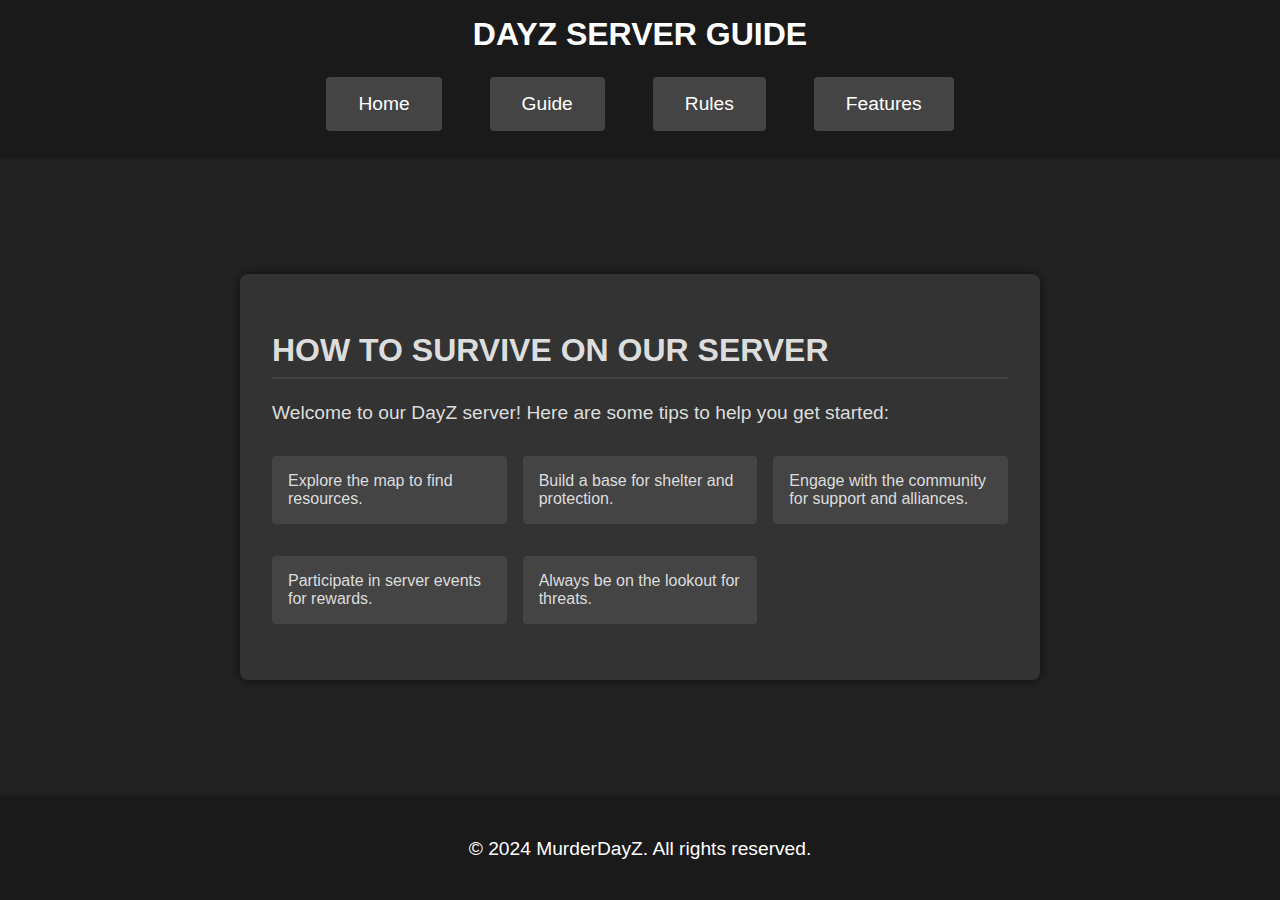
==== guide.html @ a401296c "Add files via upload" ====
<!DOCTYPE html>
<html lang="en">
<head>
    <meta charset="UTF-8">
    <meta name="viewport" content="width=device-width, initial-scale=1.0">
    <title>DayZ Server - Guide</title>
    <link rel="stylesheet" href="styles.css">
</head>
<body>
    <header>
        <h1>DayZ Server Guide</h1>
        <nav>
            <ul>
                <li><a href="index.html">Home</a></li>
                <li><a href="guide.html">Guide</a></li>
                <li><a href="rules.html">Rules</a></li>
                <li><a href="features.html">Features</a></li>
            </ul>
        </nav>
    </header>

    <main>
        <section id="guide">
            <h2>How to Survive on Our Server</h2>
            <p>Welcome to our DayZ server! Here are some tips to help you get started:</p>
            <ul>
                <li>Explore the map to find resources.</li>
                <li>Build a base for shelter and protection.</li>
                <li>Engage with the community for support and alliances.</li>
                <li>Participate in server events for rewards.</li>
                <li>Always be on the lookout for threats.</li>
            </ul>
        </section>
    </main>

    <footer>
        <p>&copy; 2024 MurderDayZ. All rights reserved.</p>
    </footer>
</body>
</html>
---- styles.css ----
/* Global Styles */
* {
    box-sizing: border-box;
}

html, body {
    height: 100%;
    margin: 0;
    padding: 0;
    font-family: 'Arial', sans-serif;
    background-color: #222;
    color: #ddd;
}

body {
    display: flex;
    flex-direction: column;
    min-height: 100vh;
}

header {
    background: #1a1a1a;
    color: #fff;
    padding: 1rem 0;
    text-align: center;
    box-shadow: 0 2px 4px rgba(0, 0, 0, 0.4);
}

header h1 {
    margin: 0;
    font-size: 2rem;
    text-transform: uppercase;
}

nav ul {
    list-style: none;
    padding: 0;
    display: flex;
    justify-content: center;
    margin: 1rem 0 0 0;
    flex-wrap: wrap;
}

nav ul li {
    margin: 0.5rem 1rem;
}

nav ul li a {
    color: #fff;
    text-decoration: none;
    font-size: 1.2rem;
    padding: 0.5rem 1rem;
    border-radius: 4px;
    transition: background 0.3s, transform 0.3s;
}

nav ul li a:hover {
    background: #575757;
    transform: scale(1.1);
}

.hero {
    background: url('hero-bg.jpg') no-repeat center center/cover;
    color: #fff;
    padding: 4rem 2rem;
    text-align: center;
    position: relative;
}

.hero:before {
    content: '';
    position: absolute;
    top: 0;
    left: 0;
    right: 0;
    bottom: 0;
    background: rgba(0, 0, 0, 0.5);
}

.hero h2 {
    position: relative;
    font-size: 2.5rem;
    margin-bottom: 1rem;
}

.hero p {
    position: relative;
    font-size: 1.2rem;
}

.discord-invite {
    margin-top: 2rem;
    position: relative;
}

.discord-invite a {
    display: flex;
    align-items: center;
    justify-content: center;
    text-decoration: none;
    background: #7289da;
    color: #fff;
    padding: 0.75rem 1.5rem;
    border-radius: 5px;
    transition: background 0.3s, transform 0.3s;
}

.discord-invite a:hover {
    background: #5b6eae;
    transform: scale(1.05);
}

.discord-logo {
    width: 24px;
    height: 24px;
    margin-right: 0.5rem;
}

main {
    flex: 1;
    display: flex;
    flex-direction: column;
    align-items: center;
    justify-content: center;
    padding: 2rem;
    width: 100%;
}

section {
    width: 100%;
    max-width: 800px;
    padding: 2rem;
    margin: 2rem auto;
    background: #333;
    border-radius: 8px;
    box-shadow: 0 0 10px rgba(0, 0, 0, 0.6);
    position: relative;
    z-index: 1;
    animation: fadeIn 1s ease-in-out;
}

h2 {
    font-size: 1.5rem;
    margin-bottom: 1rem;
    border-bottom: 2px solid #444;
    padding-bottom: 0.5rem;
    text-transform: uppercase;
}

p {
    font-size: 1rem;
    line-height: 1.6;
}

ul {
    list-style: none;
    padding: 0;
    display: grid;
    grid-template-columns: 1fr;
    gap: 1rem;
}

ul li {
    background: #444;
    margin: 0.5rem 0;
    padding: 1rem;
    border-radius: 4px;
    transition: background 0.3s, transform 0.3s;
}

ul li:hover {
    background: #555;
    transform: scale(1.05);
}

form {
    display: flex;
    flex-direction: column;
    gap: 1rem;
}

form label {
    margin: 0.5rem 0;
}

form input, form textarea {
    padding: 0.5rem;
    border: 1px solid #444;
    border-radius: 4px;
    background: #222;
    color: #ddd;
}

form button {
    padding: 0.75rem;
    background: #555;
    color: #fff;
    border: none;
    border-radius: 4px;
    cursor: pointer;
    transition: background 0.3s;
}

form button:hover {
    background: #777;
}

footer {
    text-align: center;
    padding: 1rem 0;
    background: #1a1a1a;
    color: #fff;
    position: relative;
    width: 100%;
    box-shadow: 0 -2px 4px rgba(0, 0, 0, 0.4);
}

/* Responsive Design */
@media (min-width: 768px) {
    nav ul {
        justify-content: center;
    }

    ul {
        grid-template-columns: repeat(auto-fit, minmax(200px, 1fr));
    }

    .hero h2 {
        font-size: 3rem;
    }

    .hero p {
        font-size: 1.5rem;
    }

    h2 {
        font-size: 2rem;
    }

    p {
        font-size: 1.2rem;
    }
}

/* Animations */
@keyframes fadeIn {
    from {
        opacity: 0;
        transform: translateY(10px);
    }
    to {
        opacity: 1;
        transform: translateY(0);
    }
}
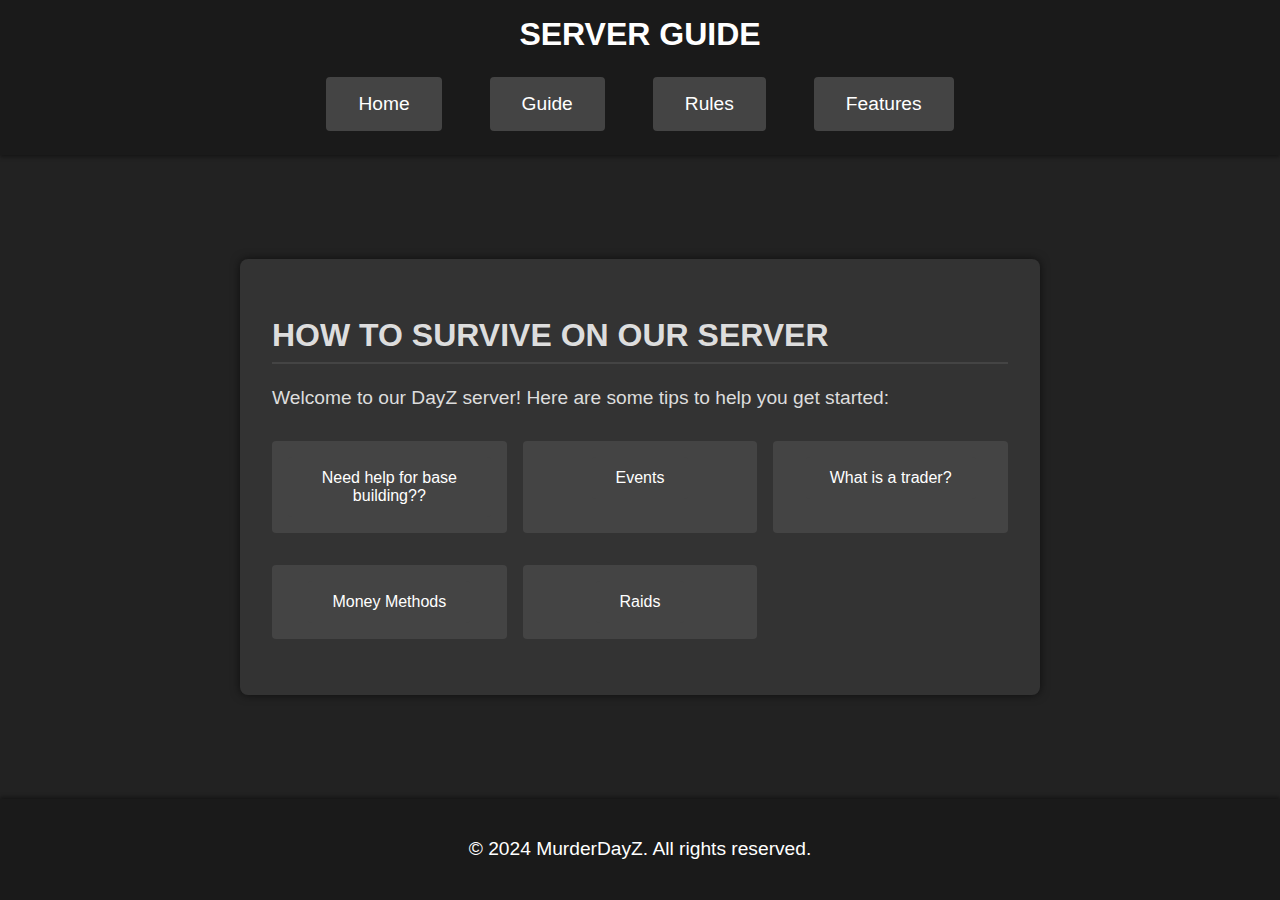
==== commit f3865aef: "Add files via upload" ====
--- a/guide.html
+++ b/guide.html
@@ -8,9 +8,9 @@
 </head>
 <body>
     <header>
-        <h1>DayZ Server Guide</h1>
+        <h1>Server Guide</h1>
         <nav>
-            <ul>
+            <ul class="nav-links">
                 <li><a href="index.html">Home</a></li>
                 <li><a href="guide.html">Guide</a></li>
                 <li><a href="rules.html">Rules</a></li>
@@ -24,11 +24,11 @@
             <h2>How to Survive on Our Server</h2>
             <p>Welcome to our DayZ server! Here are some tips to help you get started:</p>
             <ul>
-                <li>Explore the map to find resources.</li>
-                <li>Build a base for shelter and protection.</li>
-                <li>Engage with the community for support and alliances.</li>
-                <li>Participate in server events for rewards.</li>
-                <li>Always be on the lookout for threats.</li>
+                <li><a href="Base_Building.html" class="button-link">Need help for base building??</a></li>
+                <li><a href="Events.html" class="button-link">Events</a></li>
+                <li><a href="Trader.html" class="button-link">What is a trader?</a></li>
+                <li><a href="Money_Methods.html" class="button-link">Money Methods</a></li>
+                <li><a href="Raids.html" class="button-link">Raids</a></li>
             </ul>
         </section>
     </main>
--- a/styles.css
+++ b/styles.css
@@ -166,11 +166,23 @@
     padding: 1rem;
     border-radius: 4px;
     transition: background 0.3s, transform 0.3s;
+    text-align: center;
 }
 
 ul li:hover {
-    background: #555;
+    background: #444;
     transform: scale(1.05);
+}
+
+.button-link {
+    display: inline-block;
+    background-color: #444;
+    color: #fff;
+    text-decoration: none;
+    padding: 0.75rem 1.5rem;
+    border-radius: 4px;
+    transition: background 0.3s, transform 0.3s;
+    text-align: center;
 }
 
 form {
